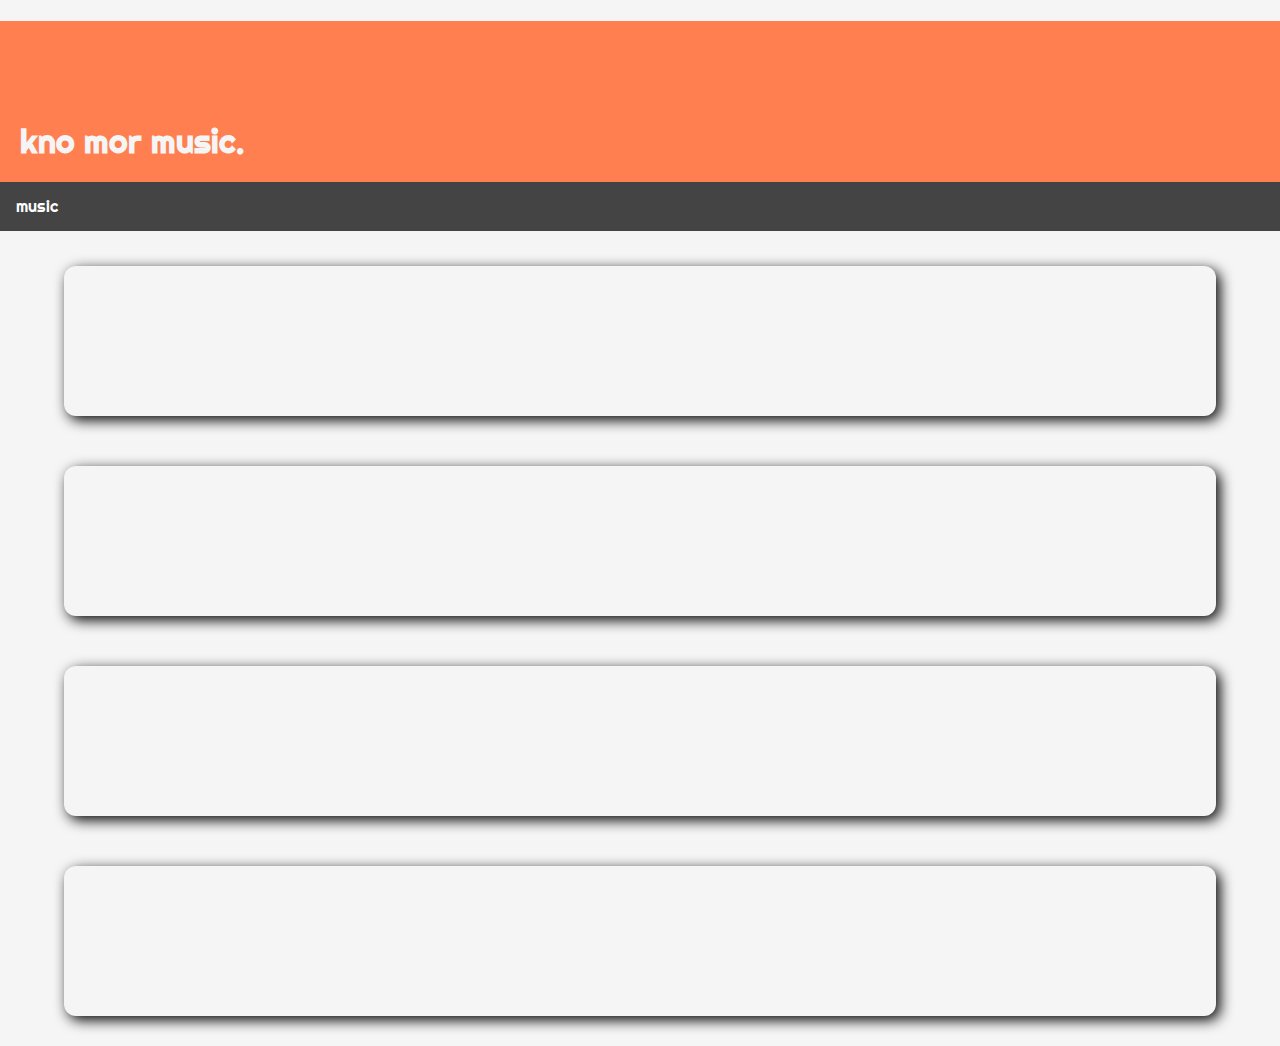
==== index.html @ 4c3094dc "Update index.html" ====
<!doctype html>
<html class="no-js" lang="en">
  <head>
    <meta charset="utf-8" />
    <meta name="viewport" content="width=device-width, initial-scale=1.0" />
    <title>Foundation | Welcome</title>
    <script async src="//pagead2.googlesyndication.com/pagead/js/adsbygoogle.js"></script>
<script>
  (adsbygoogle = window.adsbygoogle || []).push({
    google_ad_client: "ca-pub-7484717527993350",
    enable_page_level_ads: true
  });
</script>
    <link rel="stylesheet" type="text/css" href="styles.css">
   <link href="https://fonts.googleapis.com/css?family=Open+Sans:300i|Righteous" rel="stylesheet">
  </head>
  <body>
  </body>
  <body>

    <div class="callout large">
      <div class="row column text-center">
        <h1>kno mor music.</h1>
             <ul>
                <li><a href="https://www.kno-mor.productions">music</a></li>
             </ul>

      </div>
    </div>
  <div>
          
   <iframe width="50%" height="400" scrolling="no" frameborder="yes" allow="autoplay" src="https://w.soundcloud.com/player/?url=https%3A//api.soundcloud.com/tracks/420111588&color=%23ff5500&auto_play=false&hide_related=false&show_comments=true&show_user=true&show_reposts=false&show_teaser=true&visual=true"></iframe>
    <iframe width="50%" height="400" scrolling="no" frameborder="no" allow="autoplay" src="https://w.soundcloud.com/player/?url=https%3A//api.soundcloud.com/tracks/364847546&color=%23ff5500&auto_play=false&hide_related=false&show_comments=true&show_user=true&show_reposts=false&show_teaser=true&visual=true"></iframe>
    <iframe width="50%" height="400" scrolling="no" frameborder="no" allow="autoplay" src="https://w.soundcloud.com/player/?url=https%3A//api.soundcloud.com/tracks/364845311&color=%23ff5500&auto_play=false&hide_related=false&show_comments=true&show_user=true&show_reposts=false&show_teaser=true&visual=true"></iframe>
    <iframe width="50%" height="400" scrolling="no" frameborder="no" allow="autoplay" src="https://w.soundcloud.com/player/?url=https%3A//api.soundcloud.com/tracks/364013546&color=%23ff5500&auto_play=false&hide_related=false&show_comments=true&show_user=true&show_reposts=false&show_teaser=true&visual=true"></iframe>
  </div>
  </body>
</html>
---- styles.css ----
h1 {
    color: whitesmoke;
    text-decoration: none;
    font-family: 'Righteous', cursive;
    font-size:72;
}
h1{
    background-color:coral;
    padding-top:100px;
    padding-bottom:20px;
	padding-left: 20px;
	margin-bottom: 0px;
}
body{
    background-color:whitesmoke;
    margin:0px;
}

iframe {
margin-top: 20px;
margin-bottom: 30px;
-moz-border-radius: 12px;
-webkit-border-radius: 12px;
border-radius: 12px;
-moz-box-shadow: 4px 4px 14px #000;
-webkit-box-shadow: 4px 4px 14px #000;
box-shadow: 4px 4px 14px #000;
float:left;
height:10%;
width:90%;
margin-left:5%;
filter:progid:DXImageTransform.Microsoft.BasicImage(rotation=.2);
} 

ul {
	list-style-type: none;
	margin: 0;
	padding: 0;
	overflow: hidden;
	background-color: rgb(68, 68, 68);
	margin-bottom: 15px;
  }
  
li {
	float: left;
  }
  
li a {
	display: block;
	color: white;
	text-align: center;
	padding: 14px 16px;
	text-decoration: none;
	font-family: 'Righteous', cursive;
	font-weight: normal;
  }
  
  /* Change the link color to #111 (black) on hover */
li a:hover {
	background-color: #111;
  }
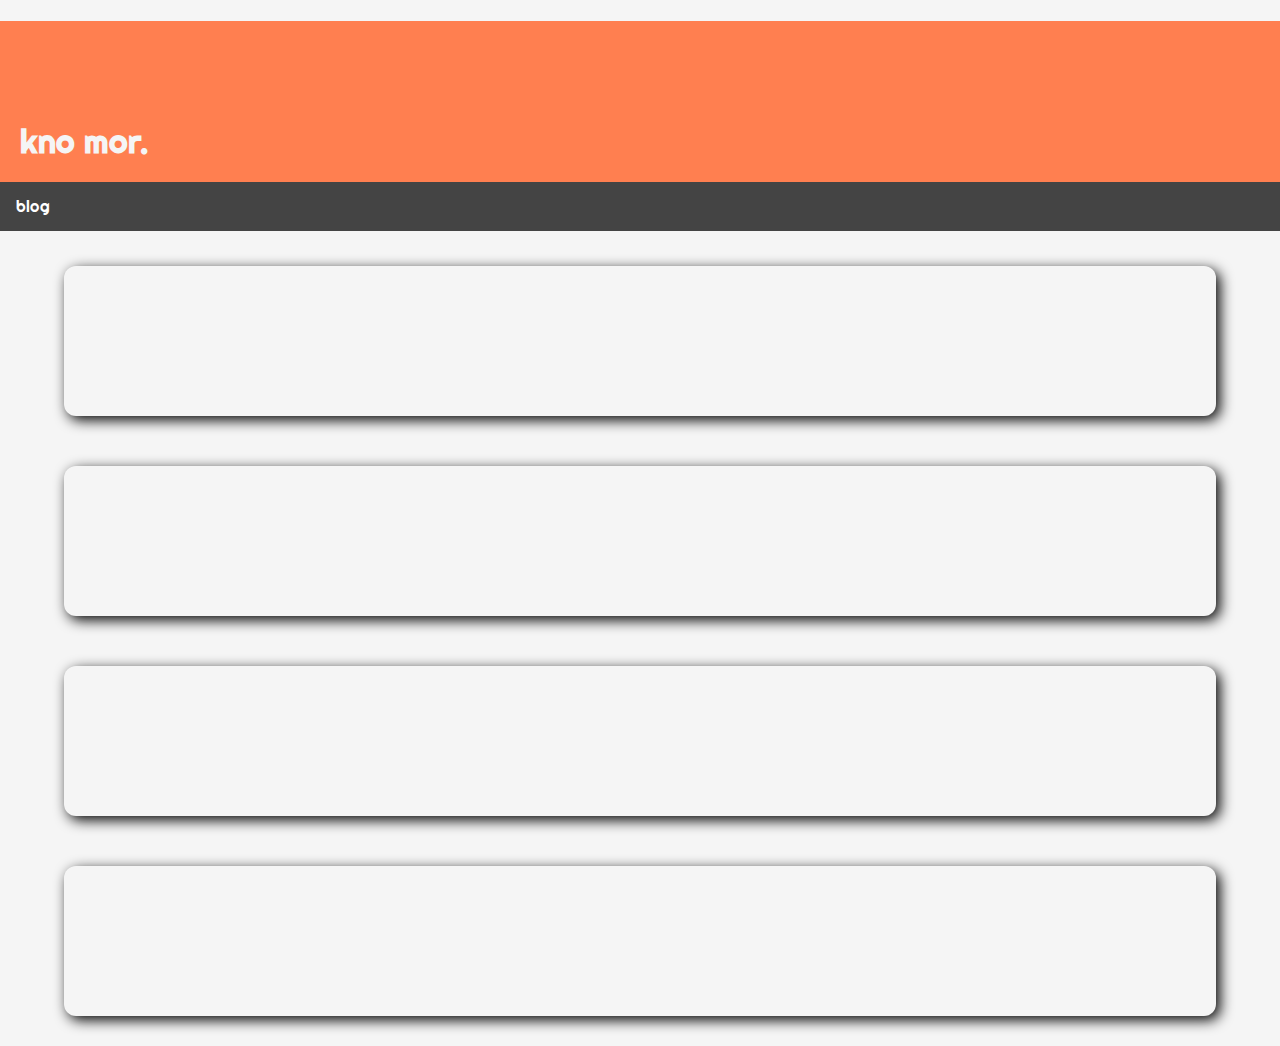
==== commit ec3b4b9b: "Update index.html" ====
--- a/index.html
+++ b/index.html
@@ -20,9 +20,9 @@
 
     <div class="callout large">
       <div class="row column text-center">
-        <h1>kno mor music.</h1>
+        <h1>kno mor.</h1>
              <ul>
-                <li><a href="https://www.kno-mor.productions">music</a></li>
+                <li><a href="https://app.kno-mor.productions">blog</a></li>
              </ul>
 
       </div>
--- a/styles.css
+++ b/styles.css
@@ -58,4 +58,4 @@
   /* Change the link color to #111 (black) on hover */
 li a:hover {
 	background-color: #111;
-  }
+}
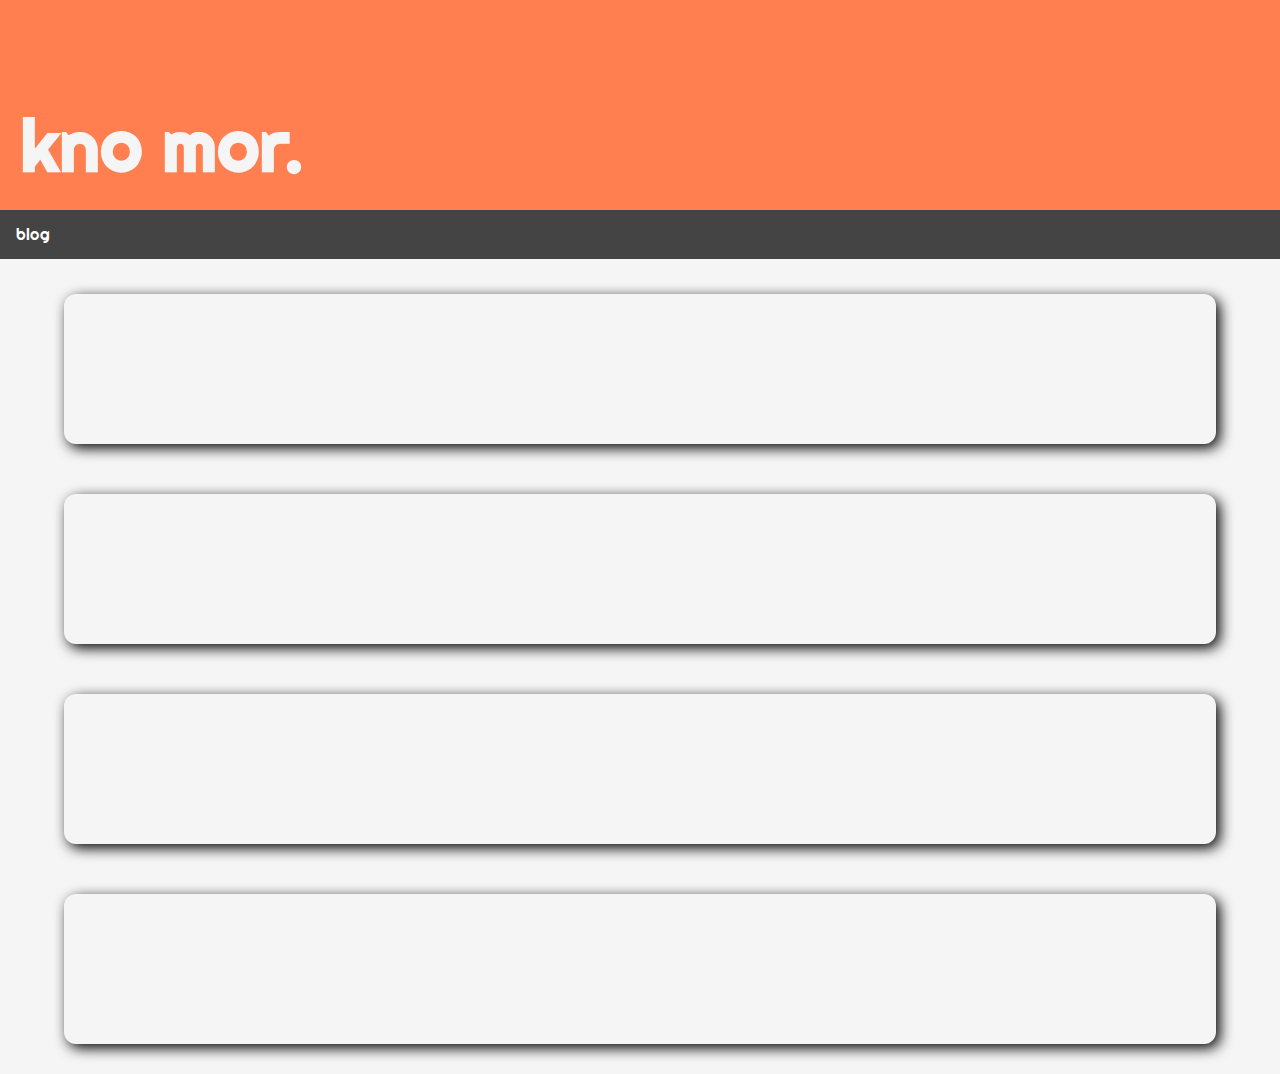
==== commit 97a9fe9b: "Update index.html" ====
--- a/index.html
+++ b/index.html
@@ -22,7 +22,7 @@
       <div class="row column text-center">
         <h1>kno mor.</h1>
              <ul>
-                <li><a href="https://app.kno-mor.productions">blog</a></li>
+                <li><a href="https://blog.kno-mor.productions">blog</a></li>
              </ul>
 
       </div>
--- a/styles.css
+++ b/styles.css
@@ -2,7 +2,7 @@
     color: whitesmoke;
     text-decoration: none;
     font-family: 'Righteous', cursive;
-    font-size:72;
+    font-size:72px;
 }
 h1{
     background-color:coral;
@@ -10,6 +10,7 @@
     padding-bottom:20px;
 	padding-left: 20px;
 	margin-bottom: 0px;
+	margin-top:0px;
 }
 body{
     background-color:whitesmoke;
@@ -59,3 +60,4 @@
 li a:hover {
 	background-color: #111;
 }
+
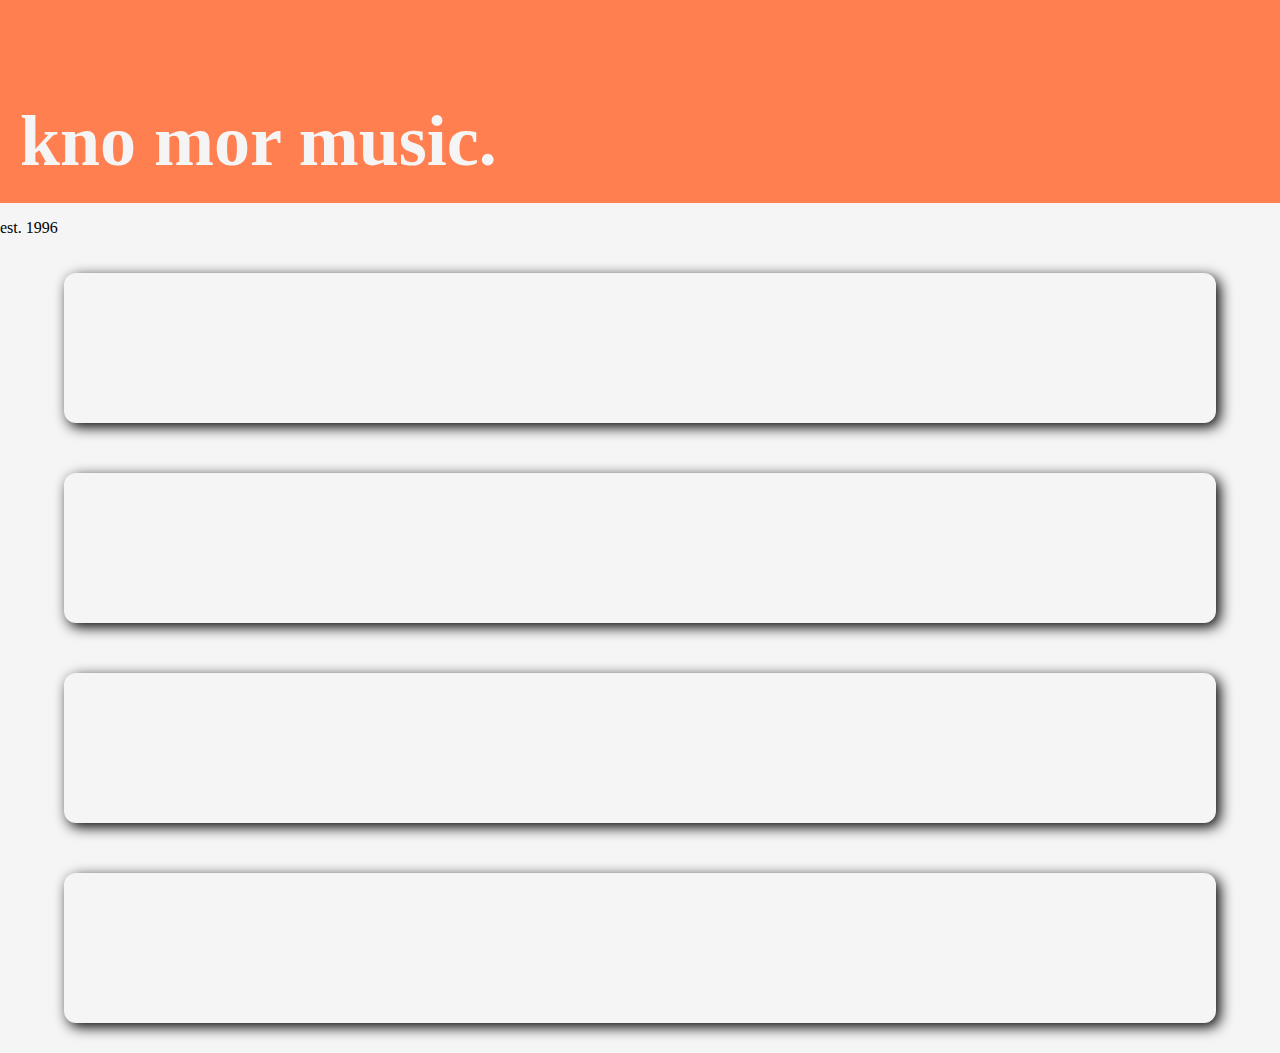
==== commit 41a5a712: "Update index.html" ====
--- a/index.html
+++ b/index.html
@@ -11,8 +11,7 @@
     enable_page_level_ads: true
   });
 </script>
-    <link rel="stylesheet" type="text/css" href="styles.css">
-   <link href="https://fonts.googleapis.com/css?family=Open+Sans:300i|Righteous" rel="stylesheet">
+<link rel="stylesheet" type="text/css" href="styles.css">
   </head>
   <body>
   </body>
@@ -20,19 +19,19 @@
 
     <div class="callout large">
       <div class="row column text-center">
-        <h1>kno mor.</h1>
-             <ul>
-                <li><a href="https://blog.kno-mor.productions">blog</a></li>
-             </ul>
+        <h1>kno mor music.</h1>
+        <p class="lead">
+          est. 1996
+        </p>
 
       </div>
     </div>
   <div>
           
-   <iframe width="50%" height="400" scrolling="no" frameborder="yes" allow="autoplay" src="https://w.soundcloud.com/player/?url=https%3A//api.soundcloud.com/tracks/420111588&color=%23ff5500&auto_play=false&hide_related=false&show_comments=true&show_user=true&show_reposts=false&show_teaser=true&visual=true"></iframe>
-    <iframe width="50%" height="400" scrolling="no" frameborder="no" allow="autoplay" src="https://w.soundcloud.com/player/?url=https%3A//api.soundcloud.com/tracks/364847546&color=%23ff5500&auto_play=false&hide_related=false&show_comments=true&show_user=true&show_reposts=false&show_teaser=true&visual=true"></iframe>
-    <iframe width="50%" height="400" scrolling="no" frameborder="no" allow="autoplay" src="https://w.soundcloud.com/player/?url=https%3A//api.soundcloud.com/tracks/364845311&color=%23ff5500&auto_play=false&hide_related=false&show_comments=true&show_user=true&show_reposts=false&show_teaser=true&visual=true"></iframe>
-    <iframe width="50%" height="400" scrolling="no" frameborder="no" allow="autoplay" src="https://w.soundcloud.com/player/?url=https%3A//api.soundcloud.com/tracks/364013546&color=%23ff5500&auto_play=false&hide_related=false&show_comments=true&show_user=true&show_reposts=false&show_teaser=true&visual=true"></iframe>
+   <iframe width="50%" height="400" scrolling="no" frameborder="yes" allow="autoplay" src="https://w.soundcloud.com/player/?url=https%3A//api.soundcloud.com/tracks/420111588&color=%23ff5500&auto_play=false&hide_related=false&show_comments=true&show_user=true&show_reposts=false&show_teaser=true&visual=false"></iframe>
+    <iframe width="50%" height="400" scrolling="no" frameborder="no" allow="autoplay" src="https://w.soundcloud.com/player/?url=https%3A//api.soundcloud.com/tracks/364847546&color=%23ff5500&auto_play=false&hide_related=false&show_comments=true&show_user=true&show_reposts=false&show_teaser=true&visual=false"></iframe>
+    <iframe width="50%" height="400" scrolling="no" frameborder="no" allow="autoplay" src="https://w.soundcloud.com/player/?url=https%3A//api.soundcloud.com/tracks/364845311&color=%23ff5500&auto_play=false&hide_related=false&show_comments=true&show_user=true&show_reposts=false&show_teaser=true&visual=false"></iframe>
+    <iframe width="50%" height="400" scrolling="no" frameborder="no" allow="autoplay" src="https://w.soundcloud.com/player/?url=https%3A//api.soundcloud.com/tracks/364013546&color=%23ff5500&auto_play=false&hide_related=false&show_comments=true&show_user=true&show_reposts=false&show_teaser=true&visual=false"></iframe>
   </div>
   </body>
 </html>
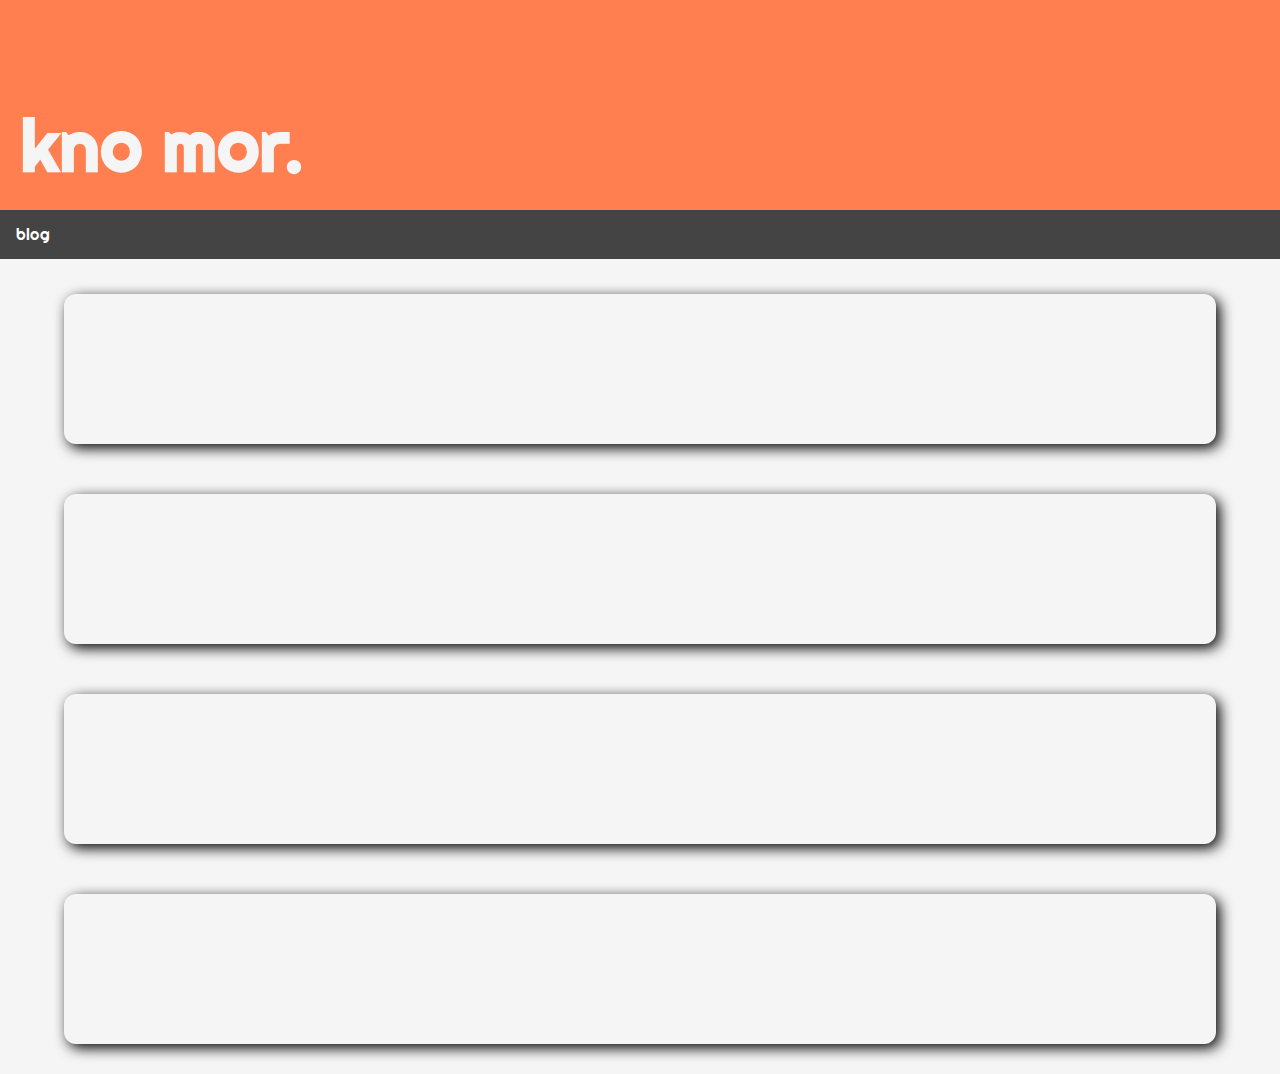
==== commit ff95da37: "Merge branch 'master' of https://github.com/nathan-bethea/nathan-bethea.github.io" ====
--- a/index.html
+++ b/index.html
@@ -11,7 +11,8 @@
     enable_page_level_ads: true
   });
 </script>
-<link rel="stylesheet" type="text/css" href="styles.css">
+    <link rel="stylesheet" type="text/css" href="styles.css">
+   <link href="https://fonts.googleapis.com/css?family=Open+Sans:300i|Righteous" rel="stylesheet">
   </head>
   <body>
   </body>
@@ -19,10 +20,10 @@
 
     <div class="callout large">
       <div class="row column text-center">
-        <h1>kno mor music.</h1>
-        <p class="lead">
-          est. 1996
-        </p>
+        <h1>kno mor.</h1>
+             <ul>
+                <li><a href="https://blog.kno-mor.productions">blog</a></li>
+             </ul>
 
       </div>
     </div>
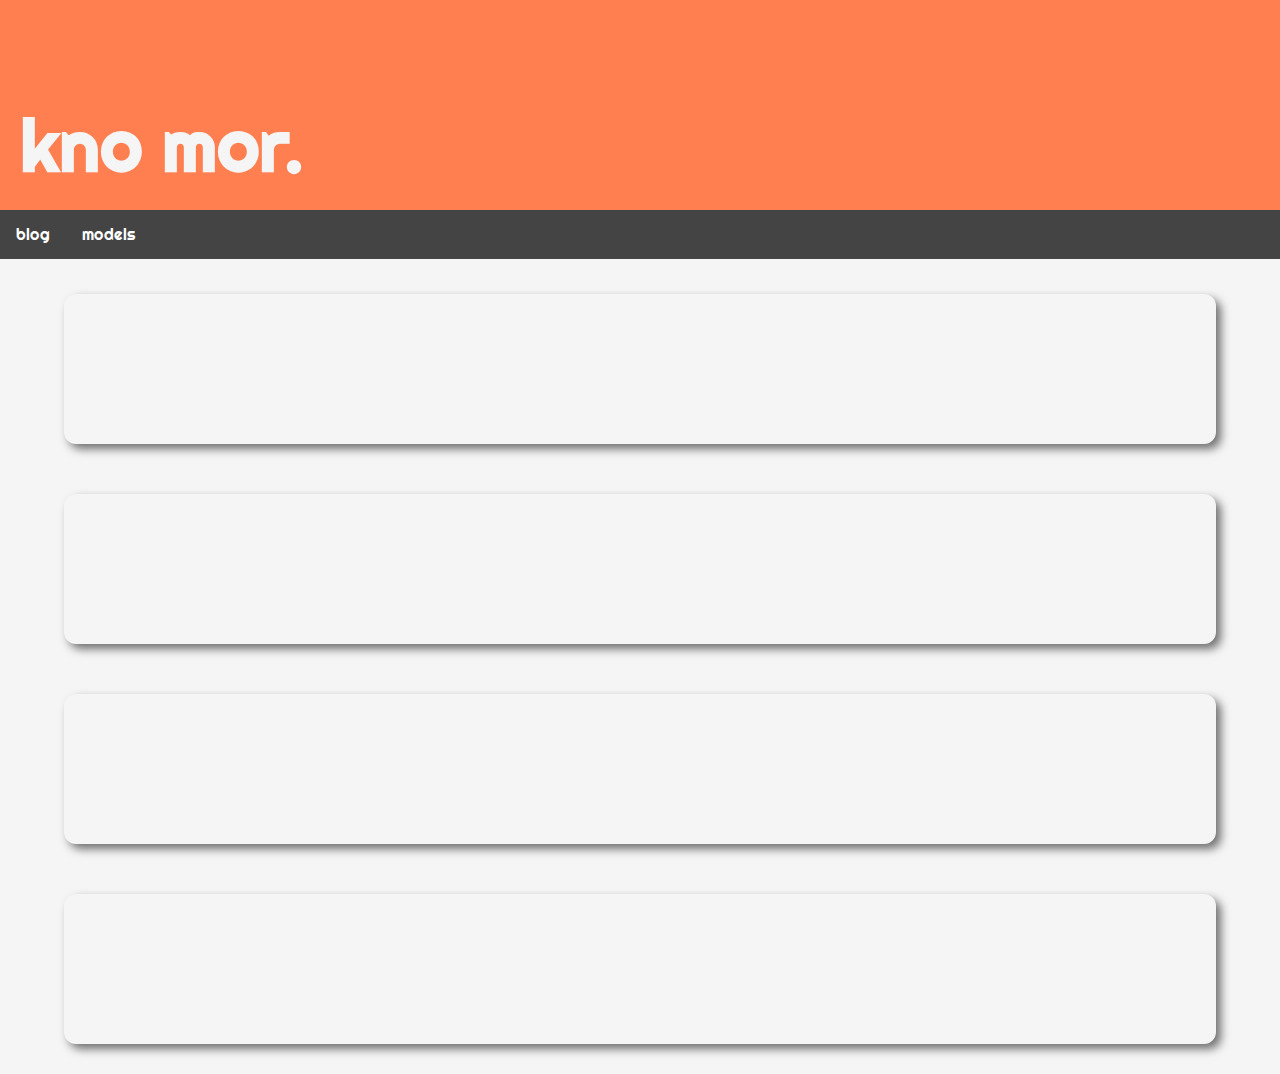
==== commit 07e7c573: "Update index.html" ====
--- a/index.html
+++ b/index.html
@@ -23,6 +23,7 @@
         <h1>kno mor.</h1>
              <ul>
                 <li><a href="https://blog.kno-mor.productions">blog</a></li>
+                <li><a href="/models.html">models</a></li>
              </ul>
 
       </div>
--- a/styles.css
+++ b/styles.css
@@ -17,21 +17,22 @@
     margin:0px;
 }
 
+
 iframe {
-margin-top: 20px;
-margin-bottom: 30px;
--moz-border-radius: 12px;
--webkit-border-radius: 12px;
-border-radius: 12px;
--moz-box-shadow: 4px 4px 14px #000;
--webkit-box-shadow: 4px 4px 14px #000;
-box-shadow: 4px 4px 14px #000;
-float:left;
-height:10%;
-width:90%;
-margin-left:5%;
-filter:progid:DXImageTransform.Microsoft.BasicImage(rotation=.2);
-} 
+	margin-top: 20px;
+	margin-bottom: 30px;
+	-moz-border-radius: 12px;
+	-webkit-border-radius: 12px;
+	border-radius: 12px;
+	-moz-box-shadow: 4px 4px 14px #000;
+	-webkit-box-shadow: 4px 4px 14px #000;
+	box-shadow: 5px 5px 10px #6f6f6f;
+	float:left;
+	height:10%;
+	width:90%;
+	margin-left:5%;
+	filter:progid:DXImageTransform.Microsoft.BasicImage(rotation=.2);
+	} 
 
 ul {
 	list-style-type: none;
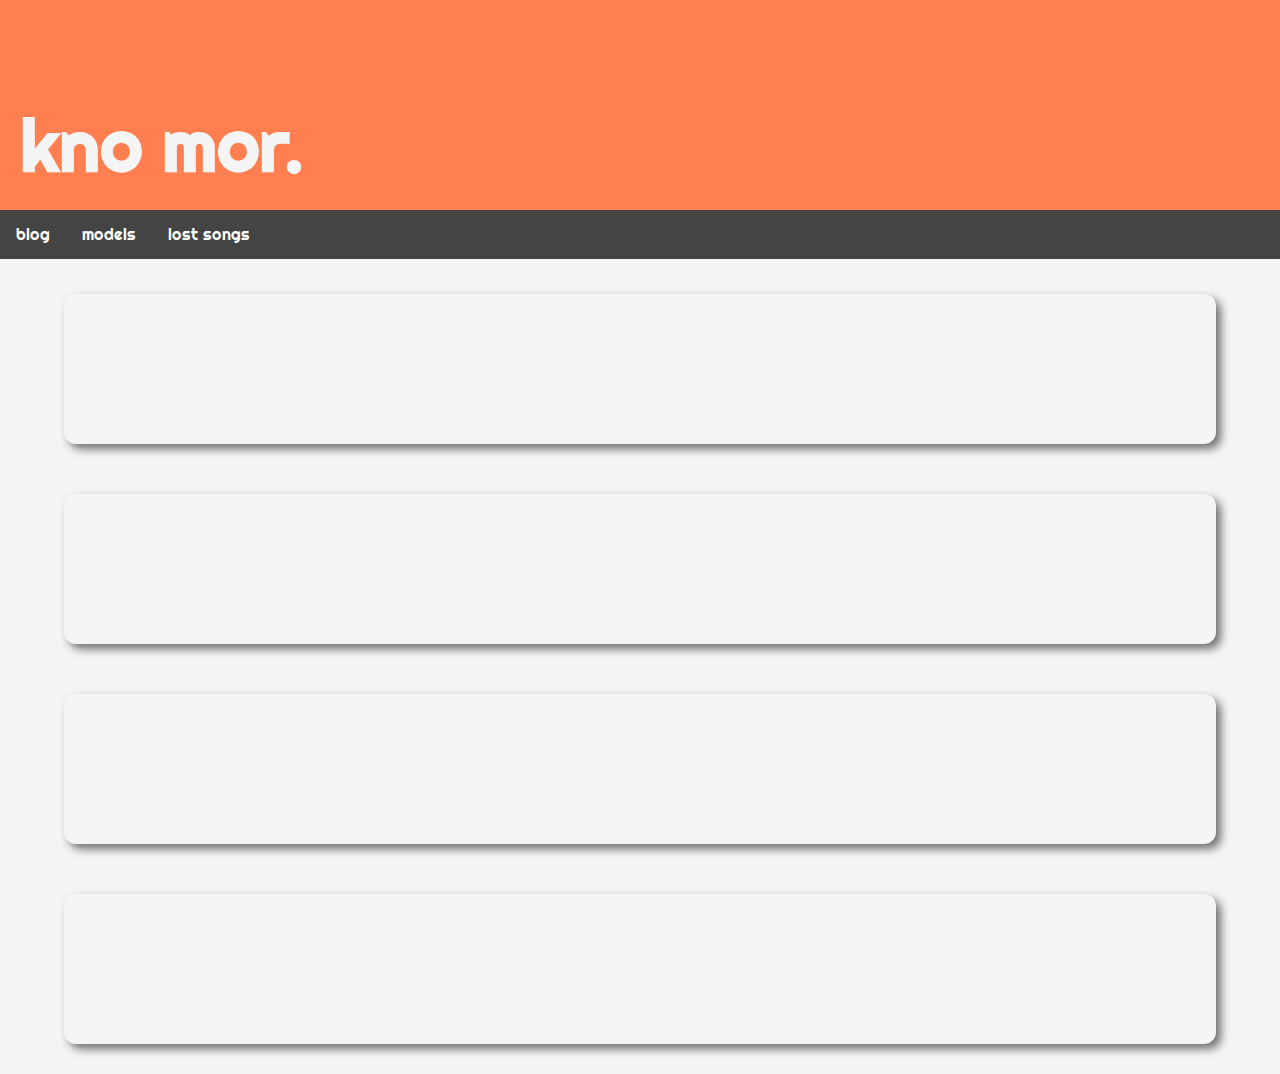
==== commit 482afad8: "added lost songs page and links" ====
--- a/index.html
+++ b/index.html
@@ -24,6 +24,7 @@
              <ul>
                 <li><a href="https://blog.kno-mor.productions">blog</a></li>
                 <li><a href="/models.html">models</a></li>
+                <li><a href="/lost-songs.html">lost songs</a></li>
              </ul>
 
       </div>
--- a/styles.css
+++ b/styles.css
@@ -16,7 +16,18 @@
     background-color:whitesmoke;
     margin:0px;
 }
-
+h2 {
+	padding-left:1.5%;
+	margin-bottom:3px;
+	font-family: 'Righteous', cursive;
+	font-size:35;
+	color: #545353; 
+	clear: left;  
+}
+p{
+	font-family: 'Open Sans', sans-serif;
+	padding-left: 1.5%;
+}
 
 iframe {
 	margin-top: 20px;
@@ -33,7 +44,17 @@
 	margin-left:5%;
 	filter:progid:DXImageTransform.Microsoft.BasicImage(rotation=.2);
 	} 
-
+	.sketchfab{
+		width:42.5%;
+		height:400px;
+	}
+	
+/* On screens that are 600px wide or less, make the columns stack on top of each other instead of next to each other */
+@media screen and (max-width: 600px) {
+  .sketchfab {
+    width: 90%;
+  }
+}
 ul {
 	list-style-type: none;
 	margin: 0;
